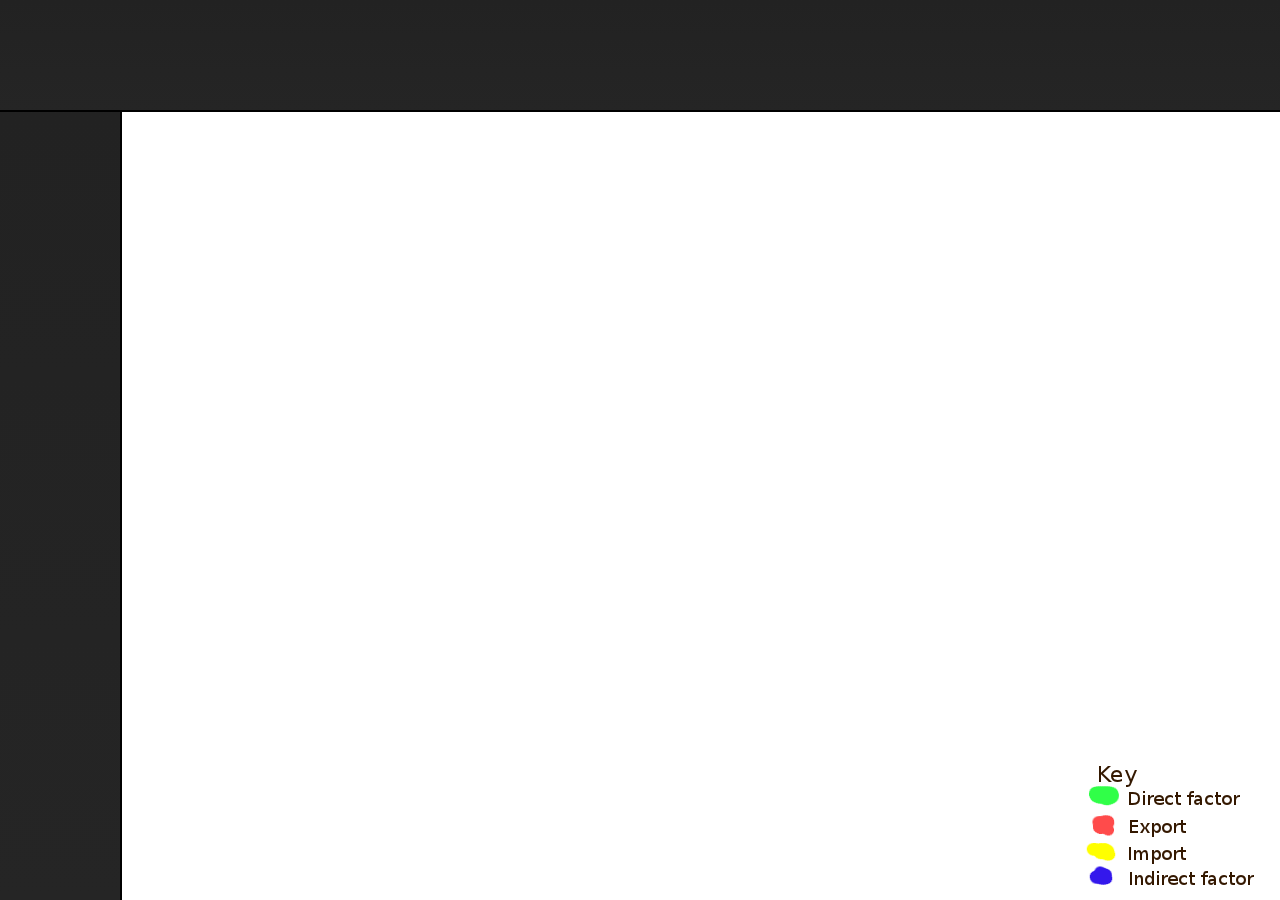
==== index.html @ 7b987f02 "started rewriting the app!" ====
<!DOCTYPE html>
<html class="no-js">
    <head>
        <meta charset="utf-8">
        <meta http-equiv="X-UA-Compatible" content="IE=edge,chrome=1">
        <title>PictoTrade</title>
        <meta name="description" content="">
        <meta name="viewport" content="width=device-width">

        <link rel="stylesheet" href="css/normalize.min.css">
        <link rel="stylesheet" href="css/main.css">
        <link rel="stylesheet" href="css/jquery.mCustomScrollbar.css">
        <link rel="stylesheet/less" href="css/style.less">
        <link rel="stylesheet/less" href="css/icons.less">

        <script src="js/vendor/modernizr-2.6.1-respond-1.1.0.min.js"></script>
    </head>
    <body>
        <header>
        </header>

        <div id="content">
          <div id="side-bar">
          </div>

          <div id="top-bar">
          </div>

          <div id="cols">
          </div>
        </div>

        <footer>
            <div style="position: absolute; right:0; bottom:0">
                <img src="img/key.png" style="position: absolute; right:0; bottom:0;" />
            </div>
        </footer>

        <!-- scripts -->
        <script src="js/vendor/jquery-1.8.1.js"></script>
        <script src="js/vendor/jquery-ui.js"></script>
        <script src="js/vendor/jquery.mousewheel.min.js"></script>
        <script src="js/vendor/jquery.mCustomScrollbar.js"></script>
        <script src="js/vendor/simpletip.js"></script>
        <script src="js/vendor/underscore.js"></script>
        <script src="js/vendor/backbone.js"></script>
        <script src="js/vendor/less.js"></script>
        <script src="js/plugins.js"></script>
        <script src="js/main.js"></script>
        
        <!-- templates -->
        <script type="text/template" id="row-template">
          <span class="country_title"></span>
          <span class="remove"></span>
        </script>
    </body>
</html>
---- css/main.css ----
/* ==========================================================================
   HTML5 Boilerplate styles - h5bp.com (generated via initializr.com)
   ========================================================================== */

html,
button,
input,
select,
textarea {
    color: #222;
}

body {
    font-size: 1em;
    line-height: 1.4;
}

::-moz-selection {
    background: #b3d4fc;
    text-shadow: none;
}

::selection {
    background: #b3d4fc;
    text-shadow: none;
}

hr {
    display: block;
    height: 1px;
    border: 0;
    border-top: 1px solid #ccc;
    margin: 1em 0;
    padding: 0;
}

img {
    vertical-align: middle;
}

fieldset {
    border: 0;
    margin: 0;
    padding: 0;
}

textarea {
    resize: vertical;
}

.chromeframe {
    margin: 0.2em 0;
    background: #ccc;
    color: #000;
    padding: 0.2em 0;
}


/* ==========================================================================
   Author's custom styles
   ========================================================================== */















/* ==========================================================================
   Media Queries
   ========================================================================== */

@media only screen and (min-width: 35em) {

}

@media only screen and (-webkit-min-device-pixel-ratio: 1.5),
       only screen and (min-resolution: 144dpi) {

}

/* ==========================================================================
   Helper classes
   ========================================================================== */

.ir {
    background-color: transparent;
    border: 0;
    overflow: hidden;
    *text-indent: -9999px;
}

.ir:before {
    content: "";
    display: block;
    width: 0;
    height: 100%;
}

.hidden {
    display: none !important;
    visibility: hidden;
}

.visuallyhidden {
    border: 0;
    clip: rect(0 0 0 0);
    height: 1px;
    margin: -1px;
    overflow: hidden;
    padding: 0;
    position: absolute;
    width: 1px;
}

.visuallyhidden.focusable:active,
.visuallyhidden.focusable:focus {
    clip: auto;
    height: auto;
    margin: 0;
    overflow: visible;
    position: static;
    width: auto;
}

.invisible {
    visibility: hidden;
}

.clearfix:before,
.clearfix:after {
    content: " ";
    display: table;
}

.clearfix:after {
    clear: both;
}

.clearfix {
    *zoom: 1;
}

/* ==========================================================================
   Print styles
   ========================================================================== */

@media print {
    * {
        background: transparent !important;
        color: #000 !important; /* Black prints faster: h5bp.com/s */
        box-shadow:none !important;
        text-shadow: none !important;
    }

    a,
    a:visited {
        text-decoration: underline;
    }

    a[href]:after {
        content: " (" attr(href) ")";
    }

    abbr[title]:after {
        content: " (" attr(title) ")";
    }

    /*
     * Don't show links for images, or javascript/internal links
     */

    .ir a:after,
    a[href^="javascript:"]:after,
    a[href^="#"]:after {
        content: "";
    }

    pre,
    blockquote {
        border: 1px solid #999;
        page-break-inside: avoid;
    }

    thead {
        display: table-header-group; /* h5bp.com/t */
    }

    tr,
    img {
        page-break-inside: avoid;
    }

    img {
        max-width: 100% !important;
    }

    @page {
        margin: 0.5cm;
    }

    p,
    h2,
    h3 {
        orphans: 3;
        widows: 3;
    }

    h2,
    h3 {
        page-break-after: avoid;
    }
}
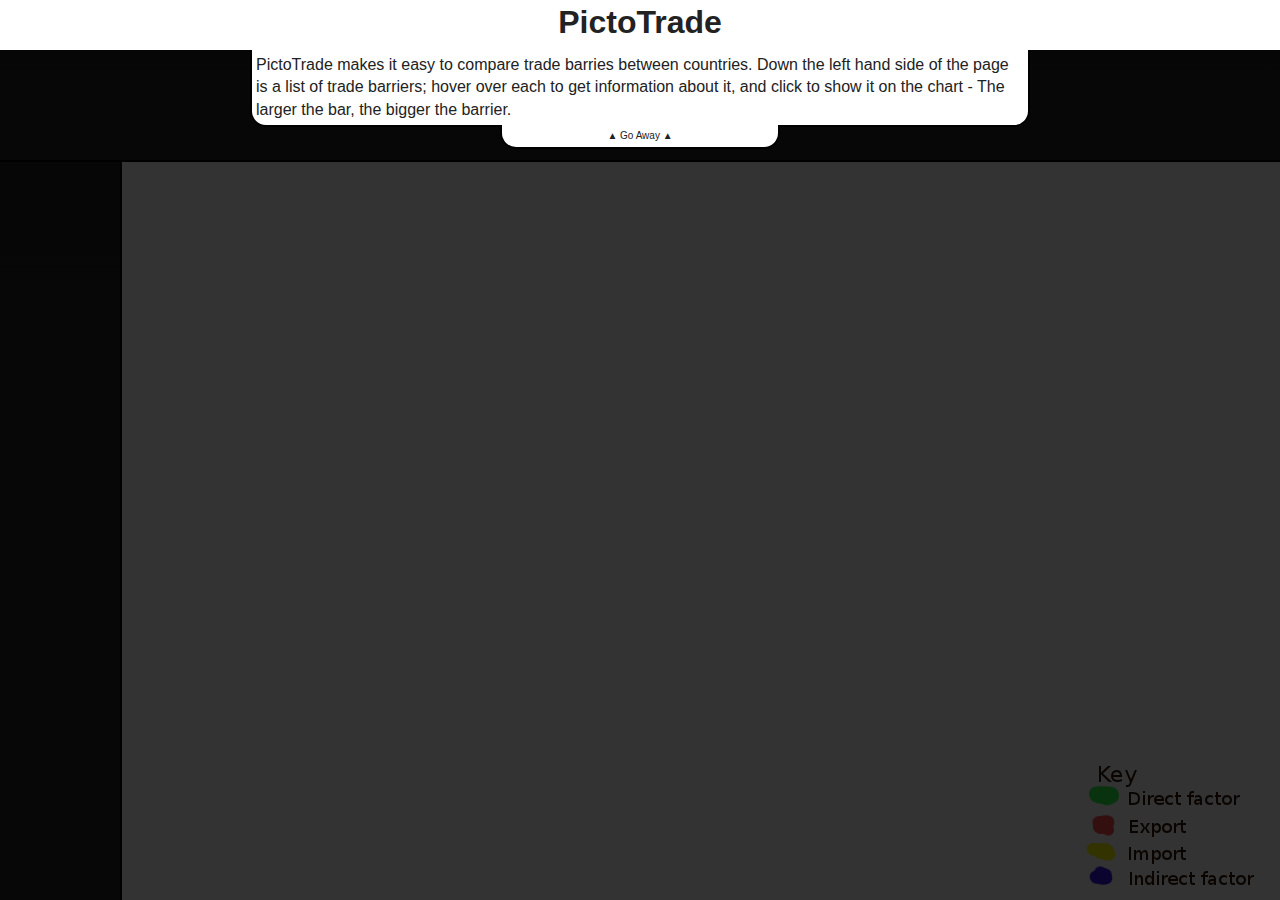
==== commit 3c9b101f: "instructions" ====
--- a/index.html
+++ b/index.html
@@ -17,16 +17,34 @@
     </head>
     <body>
         <header>
+			<h1>PictoTrade</h1>
+			<div id="docblock">
+				<div id="docs">
+					<p>PictoTrade makes it easy to compare trade barries between countries.
+
+					Down the left hand side of the page is a list of trade barriers; hover over
+					each to get information about it, and click to show it on the chart -
+
+					The larger the bar, the bigger the barrier.</p>
+				</div>
+				<div class="tab" id="toggledocs">
+					<span>&#x25B2; Go Away &#x25B2;</span>
+					<span style="display: none;">&#x25BC; Come Back &#x25BC;</span>
+				</div>
+			</div>
         </header>
 
+        <div id="blackout">
+		</div>
+
         <div id="content">
-          <div id="side-bar">
+          <div id="left-bar">
           </div>
 
           <div id="top-bar">
           </div>
 
-          <div id="cols">
+          <div id="rows">
           </div>
         </div>
 
@@ -50,7 +68,6 @@
         
         <!-- templates -->
         <script type="text/template" id="row-template">
-          <span class="country_title"></span>
           <span class="remove"></span>
         </script>
     </body>
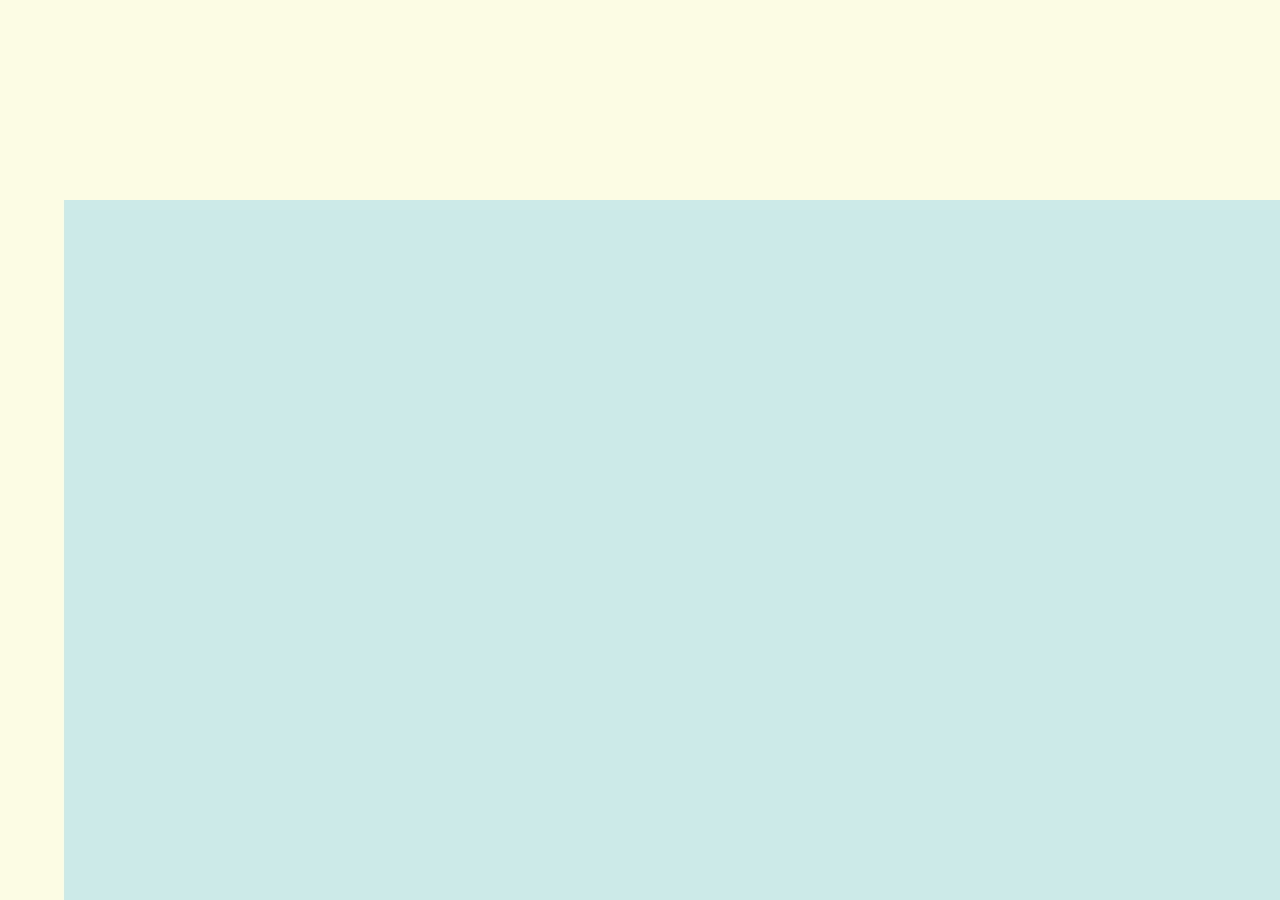
==== commit 6de6a613: "some work has been done" ====
--- a/index.html
+++ b/index.html
@@ -17,41 +17,22 @@
     </head>
     <body>
         <header>
-			<h1>PictoTrade</h1>
-			<div id="docblock">
-				<div id="docs">
-					<p>PictoTrade makes it easy to compare trade barries between countries.
-
-					Down the left hand side of the page is a list of trade barriers; hover over
-					each to get information about it, and click to show it on the chart -
-
-					The larger the bar, the bigger the barrier.</p>
-				</div>
-				<div class="tab" id="toggledocs">
-					<span>&#x25B2; Go Away &#x25B2;</span>
-					<span style="display: none;">&#x25BC; Come Back &#x25BC;</span>
-				</div>
-			</div>
         </header>
 
-        <div id="blackout">
-		</div>
-
         <div id="content">
-          <div id="left-bar">
+          <div id="side-bar">
+            <ul></ul>
           </div>
 
           <div id="top-bar">
+            <ul></ul>
           </div>
 
-          <div id="rows">
+          <div id="cols">
           </div>
         </div>
 
         <footer>
-            <div style="position: absolute; right:0; bottom:0">
-                <img src="img/key.png" style="position: absolute; right:0; bottom:0;" />
-            </div>
         </footer>
 
         <!-- scripts -->
@@ -68,6 +49,7 @@
         
         <!-- templates -->
         <script type="text/template" id="row-template">
+          <span class="country_title"></span>
           <span class="remove"></span>
         </script>
     </body>
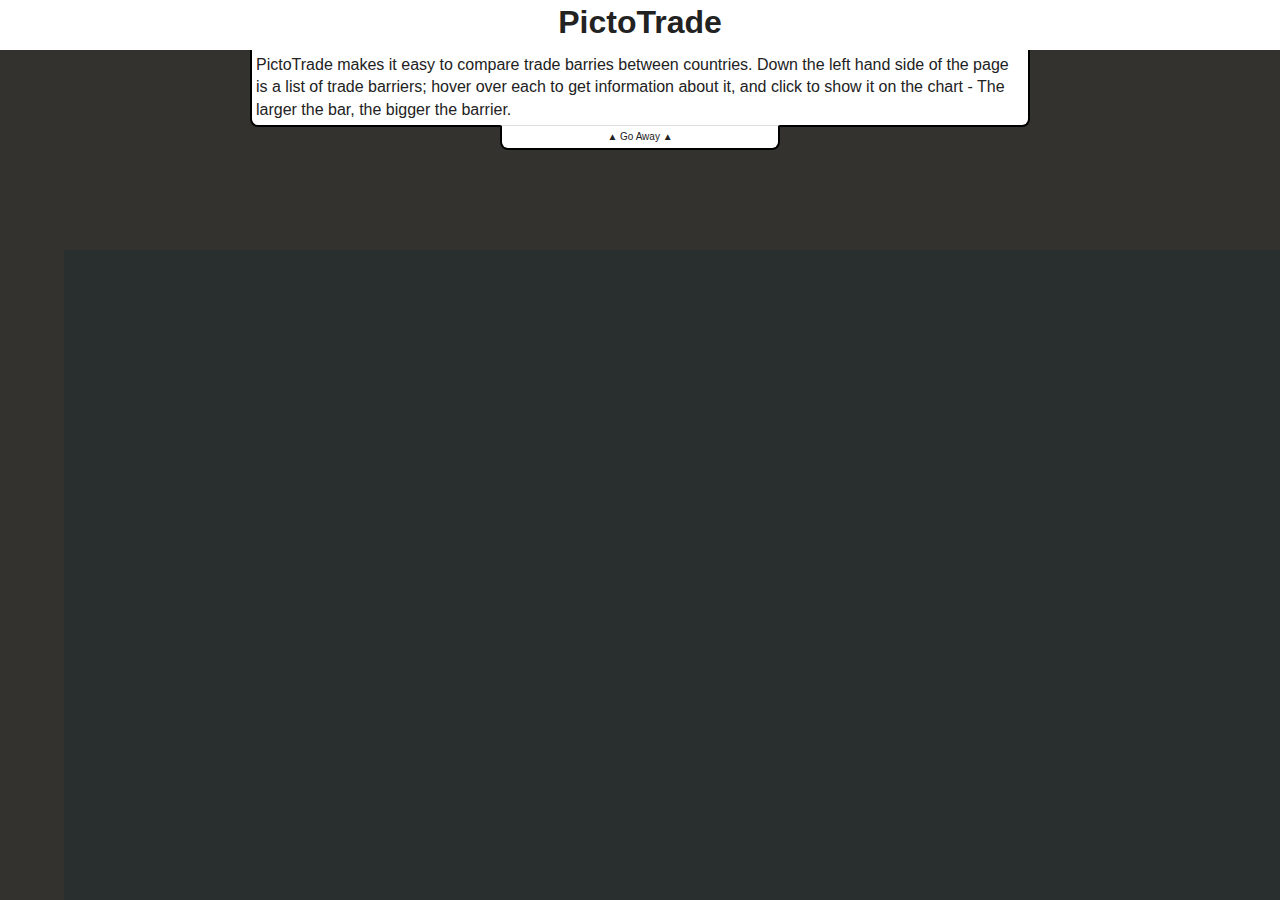
==== commit 4094db9a: "Merge branch 'master' of github.com:prototo/StreetsOfDFID" ====
--- a/index.html
+++ b/index.html
@@ -17,7 +17,25 @@
     </head>
     <body>
         <header>
+			<h1>PictoTrade</h1>
+			<div id="docblock">
+				<div id="docs">
+					<p>PictoTrade makes it easy to compare trade barries between countries.
+
+					Down the left hand side of the page is a list of trade barriers; hover over
+					each to get information about it, and click to show it on the chart -
+
+					The larger the bar, the bigger the barrier.</p>
+				</div>
+				<div class="tab" id="toggledocs">
+					<span>&#x25B2; Go Away &#x25B2;</span>
+					<span style="display: none;">&#x25BC; Come Back &#x25BC;</span>
+				</div>
+			</div>
         </header>
+
+        <div id="blackout">
+		</div>
 
         <div id="content">
           <div id="side-bar">
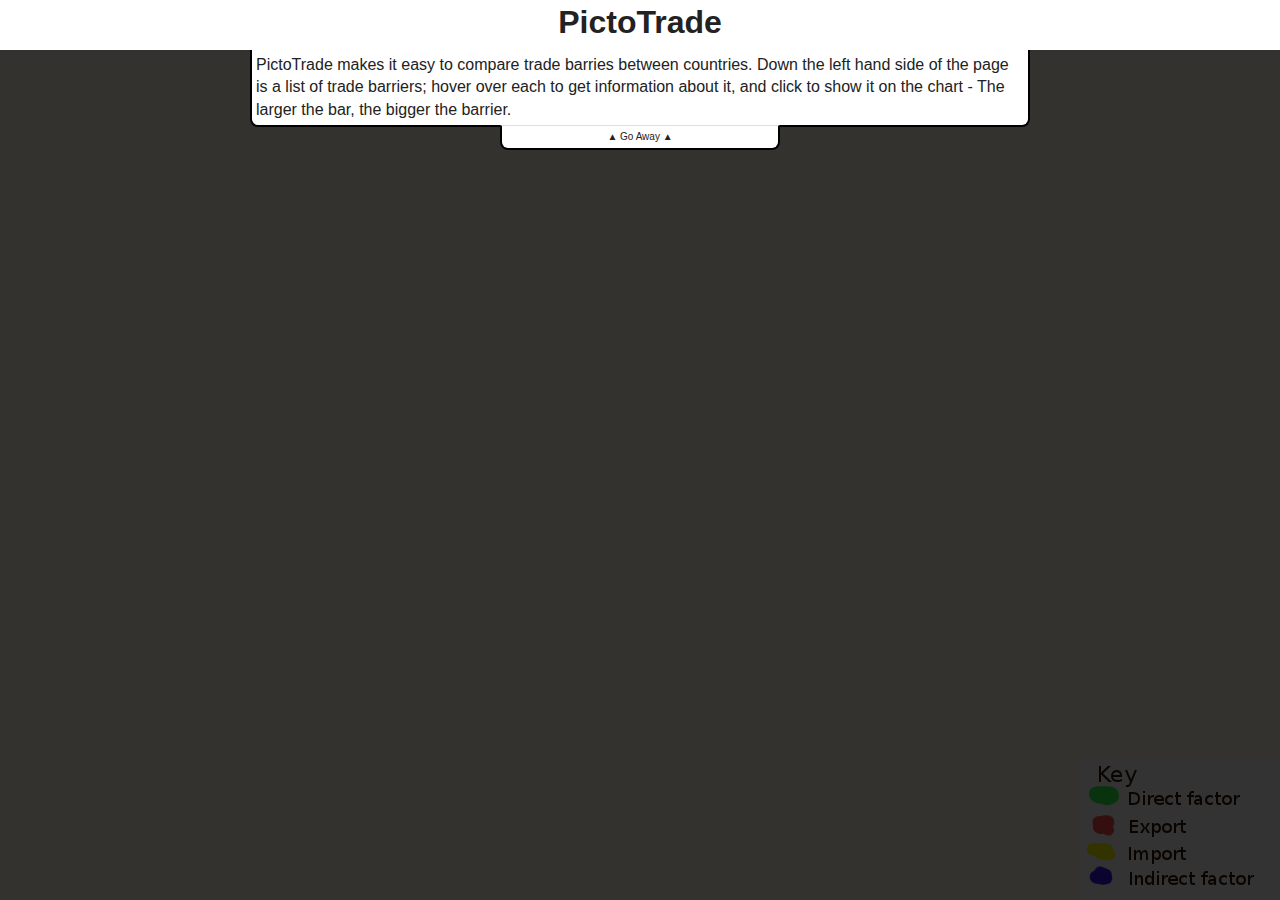
==== commit f3ae80d4: "favion in html" ====
--- a/index.html
+++ b/index.html
@@ -7,6 +7,7 @@
         <meta name="description" content="">
         <meta name="viewport" content="width=device-width">
 
+		<link rel="shortcut icon" href="favicon.ico">
         <link rel="stylesheet" href="css/normalize.min.css">
         <link rel="stylesheet" href="css/main.css">
         <link rel="stylesheet" href="css/jquery.mCustomScrollbar.css">
@@ -38,19 +39,20 @@
 		</div>
 
         <div id="content">
-          <div id="side-bar">
-            <ul></ul>
+          <div id="left-bar">
           </div>
 
           <div id="top-bar">
-            <ul></ul>
           </div>
 
-          <div id="cols">
+          <div id="rows">
           </div>
         </div>
 
         <footer>
+            <div style="position: absolute; right:0; bottom:0">
+                <img src="img/key.png" style="position: absolute; right:0; bottom:0;" />
+            </div>
         </footer>
 
         <!-- scripts -->
@@ -67,7 +69,6 @@
         
         <!-- templates -->
         <script type="text/template" id="row-template">
-          <span class="country_title"></span>
           <span class="remove"></span>
         </script>
     </body>
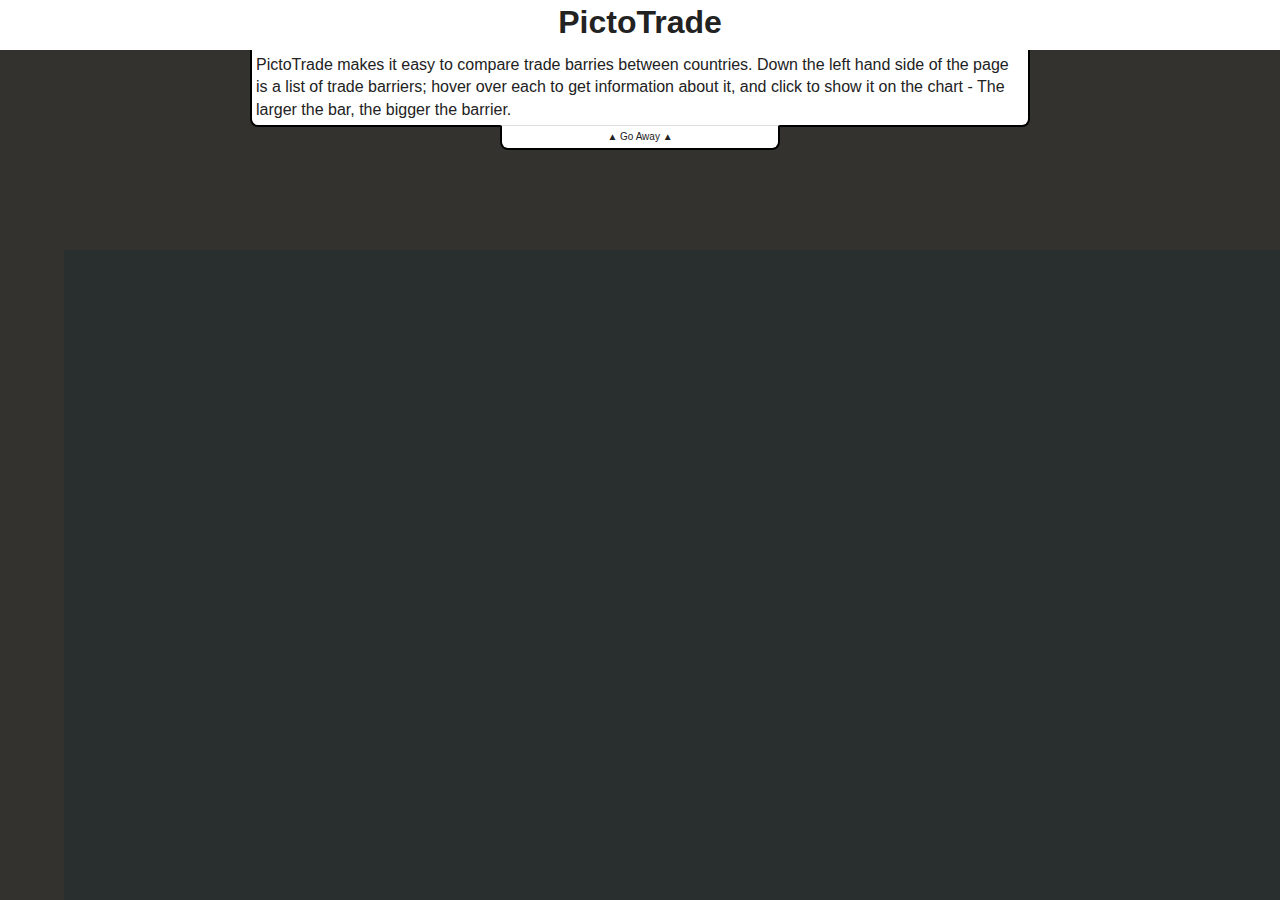
==== commit c32f558b: "Merge branch 'master' of github.com:prototo/StreetsOfDFID" ====
--- a/index.html
+++ b/index.html
@@ -39,20 +39,19 @@
 		</div>
 
         <div id="content">
-          <div id="left-bar">
+          <div id="side-bar">
+            <ul></ul>
           </div>
 
           <div id="top-bar">
+            <ul></ul>
           </div>
 
-          <div id="rows">
+          <div id="cols">
           </div>
         </div>
 
         <footer>
-            <div style="position: absolute; right:0; bottom:0">
-                <img src="img/key.png" style="position: absolute; right:0; bottom:0;" />
-            </div>
         </footer>
 
         <!-- scripts -->
@@ -69,6 +68,7 @@
         
         <!-- templates -->
         <script type="text/template" id="row-template">
+          <span class="country_title"></span>
           <span class="remove"></span>
         </script>
     </body>
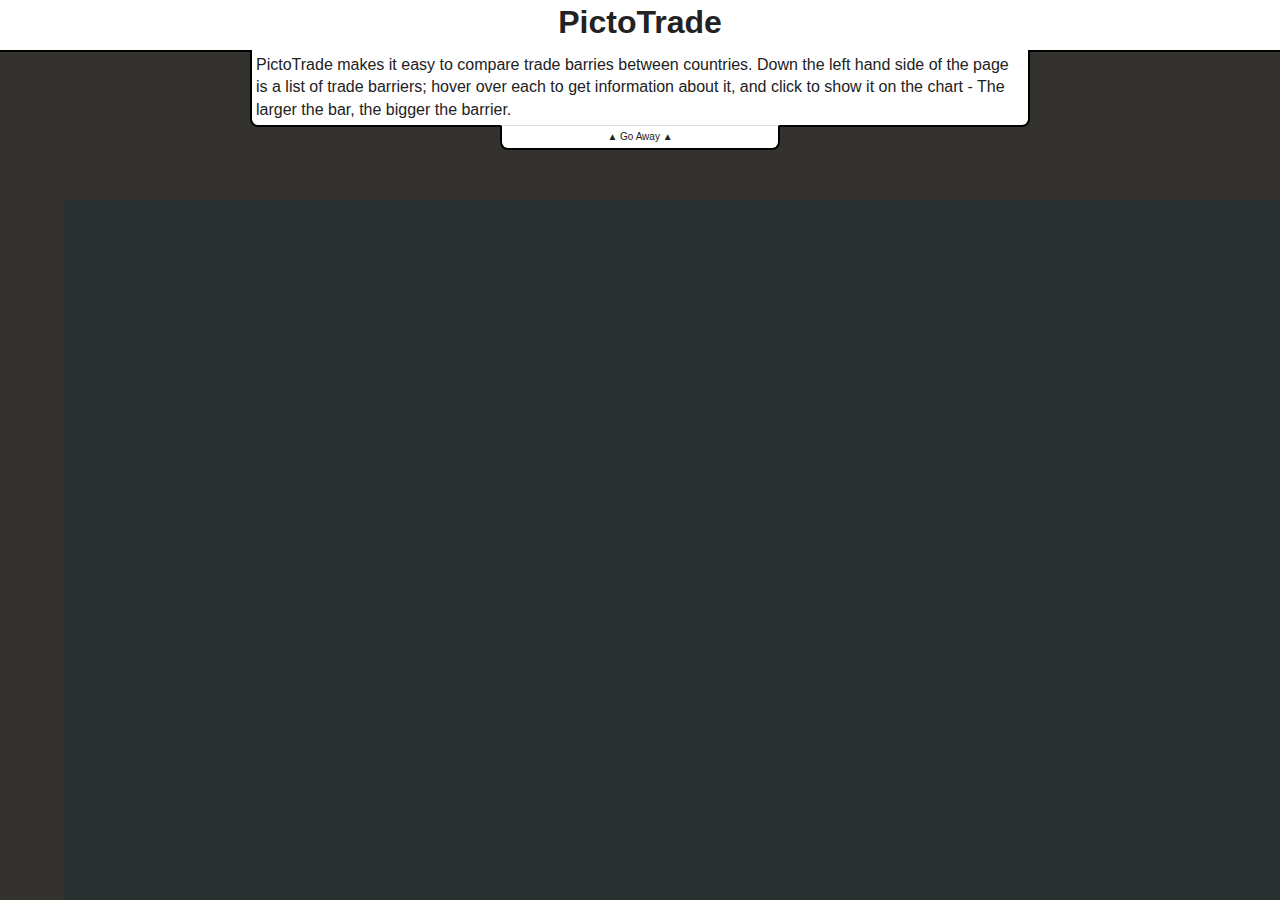
==== commit d1dd4691: "header fixes" ====
--- a/index.html
+++ b/index.html
@@ -19,6 +19,8 @@
     <body>
         <header>
 			<h1>PictoTrade</h1>
+			<div id="bar">
+			</div>
 			<div id="docblock">
 				<div id="docs">
 					<p>PictoTrade makes it easy to compare trade barries between countries.
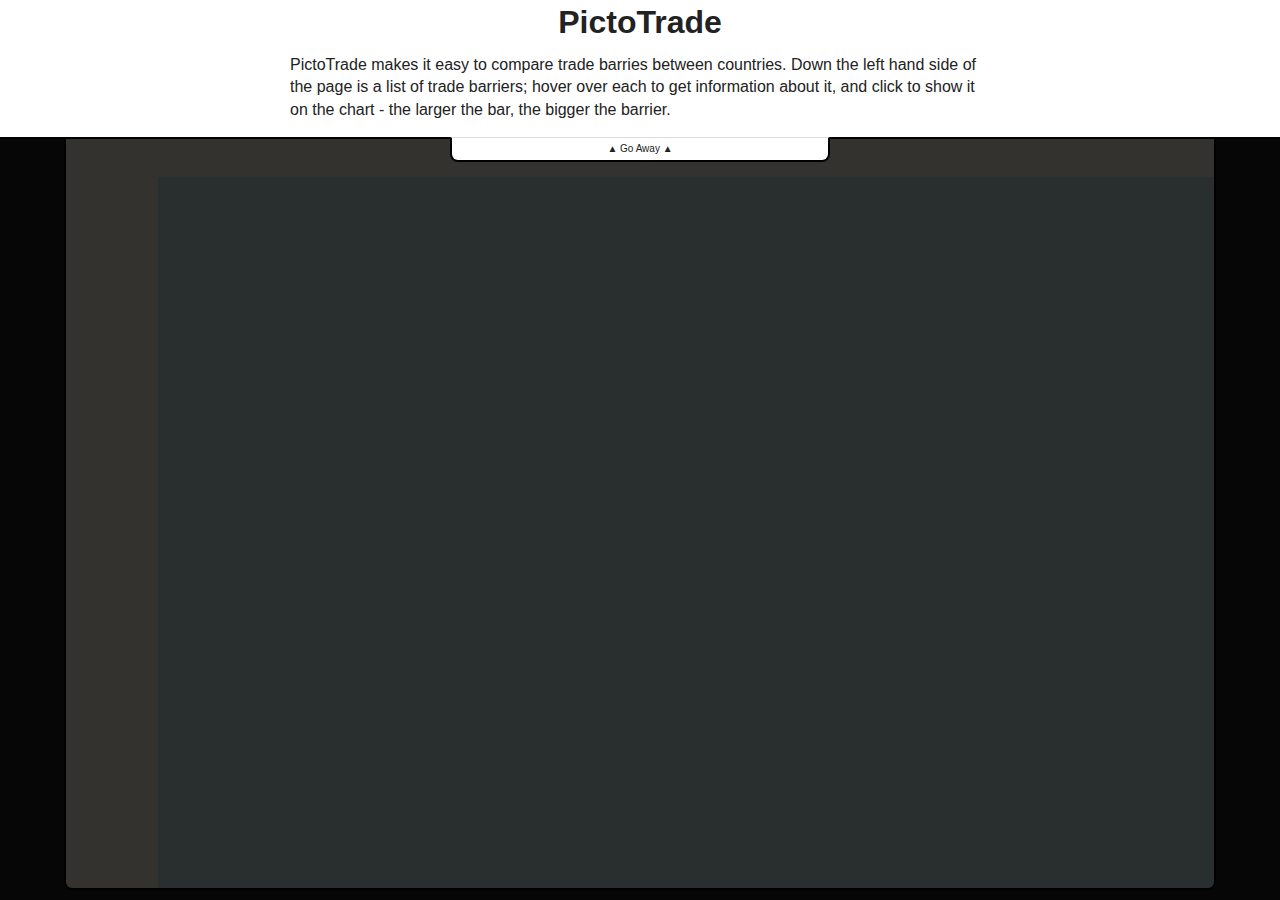
==== commit 5c500188: "updates" ====
--- a/index.html
+++ b/index.html
@@ -28,7 +28,7 @@
 					Down the left hand side of the page is a list of trade barriers; hover over
 					each to get information about it, and click to show it on the chart -
 
-					The larger the bar, the bigger the barrier.</p>
+					the larger the bar, the bigger the barrier.</p>
 				</div>
 				<div class="tab" id="toggledocs">
 					<span>&#x25B2; Go Away &#x25B2;</span>
